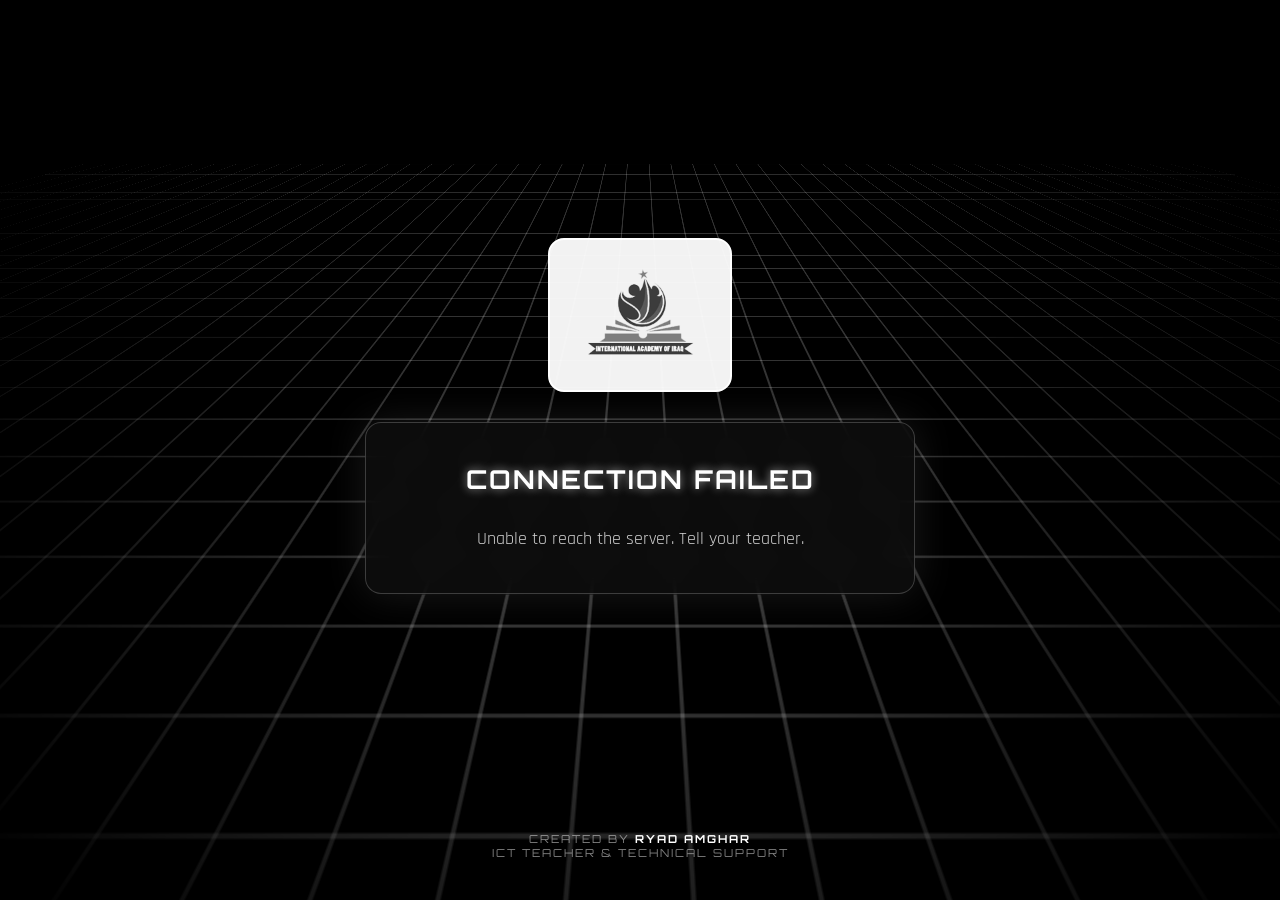
==== exam.html @ 5e93787e "Add files via upload" ====
<!DOCTYPE html>
<html lang="en">
<head>
  <meta charset="UTF-8">
  <meta name="viewport" content="width=device-width, initial-scale=1.0">
  <title>Code Submission</title>
  <link href="https://fonts.googleapis.com/css2?family=Orbitron:wght@400;500;700;900&family=Rajdhani:wght@500;600;700&display=swap" rel="stylesheet">
  <link rel="stylesheet" href="style.css">
</head>
<body>
  <div class="grid-bg"></div>
  <div class="vignette"></div>

  <div class="main-wrapper">
    <div class="logo-container">
      <img src="xcd.png" onerror="this.onerror=null; this.src='logo.png';" alt="International Academy of Iraq">
    </div>

    <div class="card" id="exam-card" hidden>
      <h2>Code submission</h2>
      <form id="form">
        <div class="grade-banner">
          <span class="badge" id="badge"></span>
          <p id="info"></p>
        </div>
        <div id="copy-buttons"></div>
        <hr class="divider">

        <div class="form-group"><input type="text" id="name" placeholder="Full Name" required></div>
        <div class="form-group">
          <select id="section" required>
            <option value="" disabled selected>Select Section</option>
            <option value="A">Section A</option>
            <option value="B">Section B</option>
          </select>
        </div>
        <div class="form-group"><textarea id="code" placeholder="Paste your code here..." required></textarea></div>
        <button type="submit" id="submitBtn">Submit code</button>
      </form>
      <p id="status" role="alert"></p>
      <a class="back" href="index.html" id="back">Back to portal</a>
    </div>
  </div>

  <footer class="designer-footer">
    Created by <span>Ryad Amghar</span><br>ICT Teacher &amp; Technical Support
  </footer>

  <script src="exams.js"></script>
  <script>
    const $ = id => document.getElementById(id);
    const grade = new URLSearchParams(location.search).get("grade");
    const exam = EXAMS[grade];

    // Only students who entered the correct code on the portal get in
    if (!exam || sessionStorage.getItem("examGrade") !== grade) {
      location.replace("index.html");
    } else {
      $("exam-card").hidden = false;
      $("badge").textContent = "GRADE " + grade;
      $("info").textContent = exam.info;

      exam.copy.forEach(item => {
        const btn = document.createElement("button");
        btn.type = "button";
        btn.className = "copy-code-btn";
        btn.textContent = "📋 " + item.label;
        btn.onclick = async () => {
          try {
            await navigator.clipboard.writeText(item.text());
            btn.classList.add("copied");
            btn.textContent = "✅ Copied!";
          } catch (e) {
            btn.textContent = "Copy failed. Ask your teacher.";
          }
          setTimeout(() => { btn.classList.remove("copied"); btn.textContent = "📋 " + item.label; }, 2500);
        };
        $("copy-buttons").appendChild(btn);
      });
      if (!exam.copy.length) $("copy-buttons").nextElementSibling.hidden = true;

      $("back").addEventListener("click", e => {
        if (!confirm("Go back to the portal?\nMake sure you have submitted your work first.")) e.preventDefault();
      });

      $("form").addEventListener("submit", async e => {
        e.preventDefault();
        const btn = $("submitBtn"), status = $("status");
        btn.disabled = true; btn.textContent = "Submitting...";
        status.textContent = ""; status.className = "";
        try {
          await fetch(SCRIPT_URL, {
            method: "POST",
            body: JSON.stringify({
              name: $("name").value,
              grade: grade,
              section: $("section").value,
              code: $("code").value
            })
          });
          status.textContent = "Submitted successfully! Returning to the portal...";
          status.className = "ok";
          $("form").reset();
          sessionStorage.removeItem("examGrade");
          setTimeout(() => { location.href = "index.html"; }, 2500);
        } catch (err) {
          status.textContent = "Submission failed. Check your connection and try again.";
          status.className = "err";
        } finally {
          if (status.className !== "ok") { btn.disabled = false; btn.textContent = "Submit code"; }
        }
      });
    }
  </script>
</body>
</html>
---- style.css ----
:root {
  --card: rgba(15, 15, 15, 0.8);
  --glow: rgba(255, 255, 255, 0.6);
}
* {
  box-sizing: border-box;
  margin: 0;
  padding: 0;
}
body {
  font-family: "Rajdhani", sans-serif;
  background: #000;
  color: #fff;
  min-height: 100vh;
  display: flex;
  flex-direction: column;
  align-items: center;
  justify-content: space-between;
  padding: 20px;
  overflow-x: hidden;
}
.grid-bg {
  position: fixed;
  width: 200vw;
  height: 200vh;
  bottom: -40%;
  left: -50%;
  background-image:
    linear-gradient(rgba(255, 255, 255, 0.2) 2px, transparent 2px),
    linear-gradient(90deg, rgba(255, 255, 255, 0.2) 2px, transparent 2px);
  background-size: 50px 50px;
  transform: perspective(600px) rotateX(60deg);
  animation: gridMove 3s linear infinite;
  z-index: -2;
}
.vignette {
  position: fixed;
  inset: 0;
  background: radial-gradient(circle at center, transparent 30%, #000 100%);
  z-index: -1;
  pointer-events: none;
}
@keyframes gridMove {
  to {
    background-position: 0 50px;
  }
}
@keyframes slideUp {
  to {
    opacity: 1;
    transform: none;
  }
}
.main-wrapper {
  display: flex;
  flex-direction: column;
  align-items: center;
  flex: 1;
  width: 100%;
  justify-content: center;
}
.logo-container {
  margin-bottom: 30px;
  background: rgba(255, 255, 255, 0.95);
  padding: 15px 30px;
  border-radius: 16px;
  border: 2px solid #fff;
  filter: grayscale(100%);
}
.logo-container img {
  max-height: 120px;
  width: auto;
  display: block;
}
.card {
  width: 100%;
  max-width: 550px;
  background: var(--card);
  backdrop-filter: blur(12px);
  border: 1px solid rgba(255, 255, 255, 0.2);
  border-radius: 16px;
  padding: 40px;
  box-shadow: 0 0 40px rgba(255, 255, 255, 0.1);
  opacity: 0;
  transform: translateY(30px);
  animation: slideUp 0.8s ease-out forwards;
  text-align: left;
}
.card.center {
  text-align: center;
}
h2 {
  text-align: center;
  font-family: "Orbitron", sans-serif;
  font-size: 26px;
  margin-bottom: 30px;
  text-shadow: 0 0 10px var(--glow);
  text-transform: uppercase;
  letter-spacing: 2px;
}
.card p.msg {
  font-size: 18px;
  color: rgba(255, 255, 255, 0.8);
  line-height: 1.6;
}
.form-group {
  margin-bottom: 20px;
}
input,
select,
textarea {
  width: 100%;
  background: rgba(0, 0, 0, 0.6);
  border: 1px solid rgba(255, 255, 255, 0.3);
  border-radius: 8px;
  padding: 14px 16px;
  color: #fff;
  font-size: 16px;
  font-family: inherit;
  outline: none;
  transition: 0.3s;
}
input:focus,
select:focus,
textarea:focus {
  border-color: #fff;
  box-shadow: 0 0 15px rgba(255, 255, 255, 0.4);
  background: rgba(30, 30, 30, 0.9);
}
input::placeholder,
textarea::placeholder {
  color: rgba(255, 255, 255, 0.4);
}
input.code-input {
  text-align: center;
  letter-spacing: 4px;
  font-family: "Orbitron", sans-serif;
  text-transform: uppercase;
}
textarea {
  height: 160px;
  resize: vertical;
  font-family: "Courier New", monospace;
  line-height: 1.5;
}
select {
  appearance: none;
  padding-right: 40px;
  background-image: url("data:image/svg+xml,%3Csvg xmlns='http://www.w3.org/2000/svg' width='24' height='24' viewBox='0 0 24 24' fill='none' stroke='%23fff' stroke-width='2'%3E%3Cpolyline points='6 9 12 15 18 9'/%3E%3C/svg%3E");
  background-repeat: no-repeat;
  background-position: right 16px center;
  background-size: 16px;
}
select option {
  background: #000;
}
button {
  width: 100%;
  padding: 16px;
  background: #fff;
  color: #000;
  border: 1px solid #fff;
  border-radius: 8px;
  font:
    700 18px "Orbitron",
    sans-serif;
  letter-spacing: 1.5px;
  text-transform: uppercase;
  cursor: pointer;
  transition: 0.3s;
  box-shadow: 0 0 15px rgba(255, 255, 255, 0.4);
}
button:hover {
  background: #e0e0e0;
  box-shadow: 0 0 30px #fff;
}
button:disabled {
  opacity: 0.6;
  cursor: wait;
}
button:focus-visible,
a:focus-visible {
  outline: 2px solid #fff;
  outline-offset: 3px;
}
.copy-code-btn {
  background: transparent;
  color: #fff;
  border-color: rgba(255, 255, 255, 0.5);
  font-size: 14px;
  box-shadow: none;
  margin-bottom: 10px;
}
.copy-code-btn:hover {
  background: rgba(255, 255, 255, 0.1);
  box-shadow: 0 0 20px rgba(255, 255, 255, 0.3);
}
.copy-code-btn.copied {
  background: rgba(255, 255, 255, 0.15);
  border-color: #fff;
}
.grade-banner {
  display: flex;
  align-items: center;
  gap: 12px;
  background: rgba(255, 255, 255, 0.06);
  border: 1px solid rgba(255, 255, 255, 0.25);
  border-radius: 10px;
  padding: 16px 18px;
  margin-bottom: 14px;
}
.badge {
  background: #fff;
  color: #000;
  font:
    700 10px "Orbitron",
    sans-serif;
  letter-spacing: 1px;
  padding: 4px 10px;
  border-radius: 20px;
  white-space: nowrap;
}
.grade-banner p {
  font-size: 14px;
  color: rgba(255, 255, 255, 0.75);
  line-height: 1.4;
}
.divider {
  border: 0;
  border-top: 1px solid rgba(255, 255, 255, 0.1);
  margin: 14px 0 20px;
}
#status {
  text-align: center;
  margin-top: 20px;
  font:
    500 14px "Orbitron",
    sans-serif;
  min-height: 21px;
}
.ok {
  font-weight: 700;
  text-shadow: 0 0 10px #fff;
}
.err {
  font-weight: 700;
  text-decoration: underline;
}
.back {
  display: block;
  text-align: center;
  margin-top: 18px;
  color: rgba(255, 255, 255, 0.6);
  font-size: 15px;
}
.designer-footer {
  text-align: center;
  padding: 20px 0;
  font:
    11px "Orbitron",
    sans-serif;
  letter-spacing: 2px;
  color: rgba(255, 255, 255, 0.5);
  text-transform: uppercase;
}
.designer-footer span {
  color: #fff;
  font-weight: 700;
}
@media (max-width: 480px) {
  .card {
    padding: 26px 20px;
  }
}
@media (prefers-reduced-motion: reduce) {
  * {
    animation: none !important;
  }
  .card {
    opacity: 1;
    transform: none;
  }
}
/* ── Quiz ── */
.has-bar {
  padding-bottom: 84px;
}
.namerow {
  display: grid;
  grid-template-columns: 1fr 150px;
  gap: 12px;
}
.qmeta {
  font:
    500 12px "Orbitron",
    sans-serif;
  letter-spacing: 1px;
  color: rgba(255, 255, 255, 0.6);
  margin-bottom: 12px;
}
.qtext {
  font-size: 22px;
  font-weight: 600;
  line-height: 1.35;
  margin-bottom: 18px;
}
.opt {
  text-align: left;
  text-transform: none;
  font:
    600 18px/1.3 "Rajdhani",
    sans-serif;
  letter-spacing: 0;
  background: transparent;
  color: #fff;
  border-color: rgba(255, 255, 255, 0.35);
  box-shadow: none;
  margin-bottom: 10px;
}
.opt:hover {
  background: rgba(255, 255, 255, 0.12);
  box-shadow: none;
}
.opt.sel,
.opt.sel:hover {
  background: #fff;
  color: #000;
}
.row {
  display: flex;
  gap: 12px;
  margin-top: 8px;
}
.row button {
  font-size: 15px;
}
.row #prev {
  background: transparent;
  color: #fff;
  box-shadow: none;
}
.row #prev:hover {
  background: rgba(255, 255, 255, 0.12);
}
.qbar {
  position: fixed;
  bottom: 0;
  left: 0;
  right: 0;
  z-index: 50;
  display: flex;
  gap: 6px;
  overflow-x: auto;
  justify-content: safe center;
  padding: 10px 12px;
  background: rgba(0, 0, 0, 0.92);
  border-top: 1px solid rgba(255, 255, 255, 0.3);
}
.qbar button {
  width: auto;
  flex: 0 0 auto;
  min-width: 38px;
  padding: 8px 6px;
  font:
    600 13px "Rajdhani",
    sans-serif;
  letter-spacing: 0;
  text-transform: none;
  background: transparent;
  color: #fff;
  border-color: rgba(255, 255, 255, 0.35);
  box-shadow: none;
}
.qbar button:hover {
  background: rgba(255, 255, 255, 0.15);
  box-shadow: none;
}
.qbar button.done {
  background: rgba(255, 255, 255, 0.28);
}
.qbar button.cur {
  background: #fff;
  color: #000;
  border-color: #fff;
}
@media (max-width: 480px) {
  .namerow {
    grid-template-columns: 1fr;
  }
  .qtext {
    font-size: 20px;
  }
}
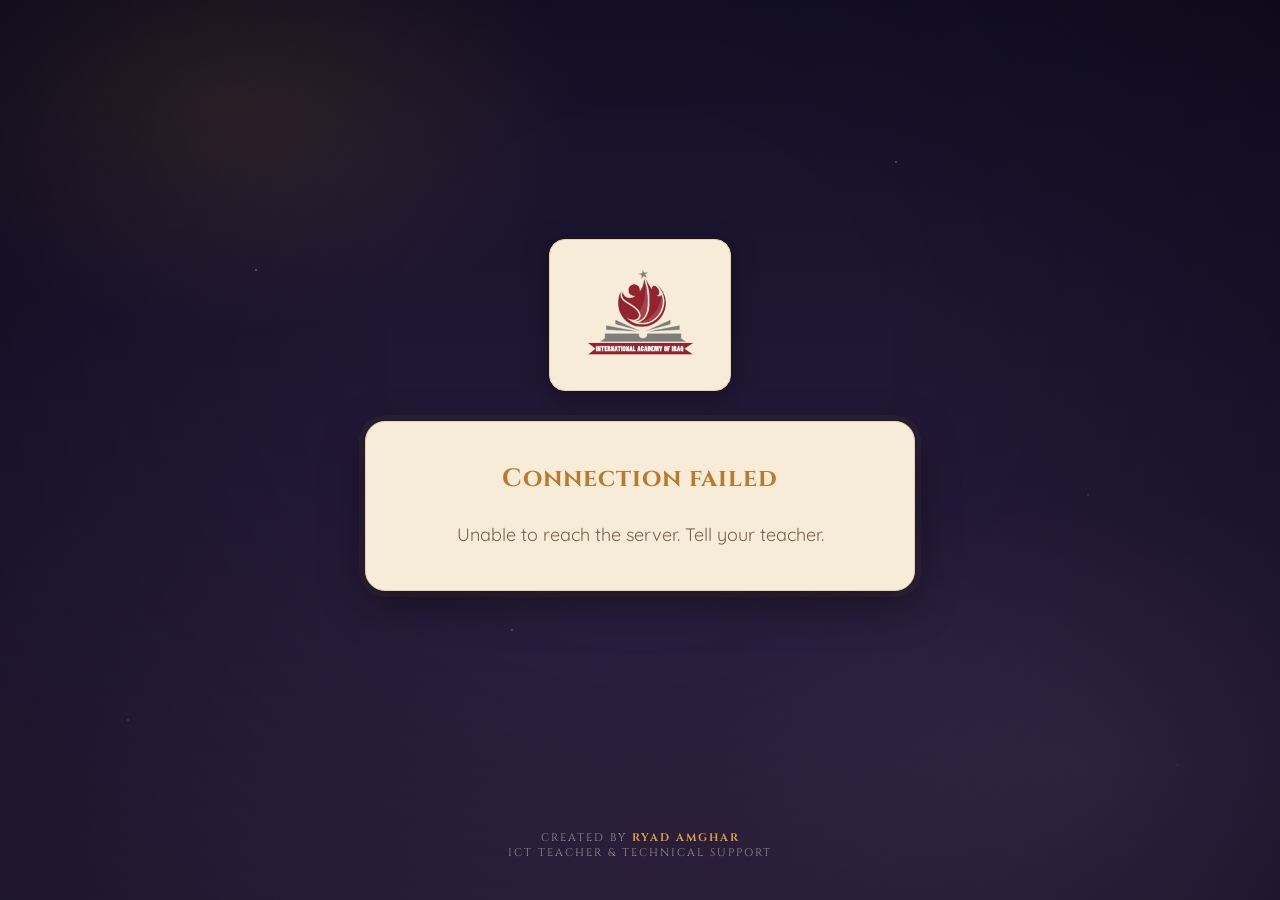
==== commit 9f59c350: "Add files via upload" ====
--- a/exam.html
+++ b/exam.html
@@ -4,7 +4,7 @@
   <meta charset="UTF-8">
   <meta name="viewport" content="width=device-width, initial-scale=1.0">
   <title>Code Submission</title>
-  <link href="https://fonts.googleapis.com/css2?family=Orbitron:wght@400;500;700;900&family=Rajdhani:wght@500;600;700&display=swap" rel="stylesheet">
+  <link href="https://fonts.googleapis.com/css2?family=Cinzel:wght@400;600;700&family=Quicksand:wght@400;500;600;700&display=swap" rel="stylesheet">
   <link rel="stylesheet" href="style.css">
 </head>
 <body>
@@ -79,8 +79,17 @@
       });
       if (!exam.copy.length) $("copy-buttons").nextElementSibling.hidden = true;
 
+      let allowLeave = false;
+      window.addEventListener("beforeunload", e => {
+        if (!allowLeave) { e.preventDefault(); e.returnValue = ""; }
+      });
+
       $("back").addEventListener("click", e => {
-        if (!confirm("Go back to the portal?\nMake sure you have submitted your work first.")) e.preventDefault();
+        if (confirm("Go back to the portal?\nMake sure you have submitted your work first.")) {
+          allowLeave = true;
+        } else {
+          e.preventDefault();
+        }
       });
 
       $("form").addEventListener("submit", async e => {
@@ -102,6 +111,7 @@
           status.className = "ok";
           $("form").reset();
           sessionStorage.removeItem("examGrade");
+          allowLeave = true;
           setTimeout(() => { location.href = "index.html"; }, 2500);
         } catch (err) {
           status.textContent = "Submission failed. Check your connection and try again.";
--- a/style.css
+++ b/style.css
@@ -1,393 +1,106 @@
-:root {
-  --card: rgba(15, 15, 15, 0.8);
-  --glow: rgba(255, 255, 255, 0.6);
+:root{
+  /* night sky */
+  --sky-deep:#140f24;
+  --sky-mid:#241a3a;
+  --sky-soft:#352646;
+  /* lantern-lit parchment card */
+  --card:#f6ecd8;
+  --card-edge:#e4d3ab;
+  --ink:#4a3521;
+  --ink-dim:#7a6248;
+  --gold:#b9792f;
+  --gold-bright:#d99a3f;
+  --gold-soft:rgba(185,121,47,.14);
+  --ok:#3f7a4f;
+  --err:#a23b3b;
 }
-* {
-  box-sizing: border-box;
-  margin: 0;
-  padding: 0;
-}
-body {
-  font-family: "Rajdhani", sans-serif;
-  background: #000;
-  color: #fff;
-  min-height: 100vh;
-  display: flex;
-  flex-direction: column;
-  align-items: center;
-  justify-content: space-between;
-  padding: 20px;
-  overflow-x: hidden;
-}
-.grid-bg {
-  position: fixed;
-  width: 200vw;
-  height: 200vh;
-  bottom: -40%;
-  left: -50%;
+*{box-sizing:border-box;margin:0;padding:0}
+body{font-family:'Quicksand',sans-serif;background:
+  radial-gradient(500px 320px at 18% 12%, rgba(217,154,63,.14), transparent 70%),
+  radial-gradient(560px 380px at 85% 85%, rgba(170,130,200,.12), transparent 70%),
+  linear-gradient(180deg,var(--sky-deep) 0%,var(--sky-mid) 55%,var(--sky-soft) 100%);
+  background-attachment:fixed;color:var(--card);min-height:100vh;display:flex;flex-direction:column;align-items:center;justify-content:space-between;padding:20px;overflow-x:hidden}
+
+/* soft twinkling stars + two slow, gentle lantern glows — still, not distracting */
+.grid-bg{position:fixed;inset:0;z-index:-2;pointer-events:none;
   background-image:
-    linear-gradient(rgba(255, 255, 255, 0.2) 2px, transparent 2px),
-    linear-gradient(90deg, rgba(255, 255, 255, 0.2) 2px, transparent 2px);
-  background-size: 50px 50px;
-  transform: perspective(600px) rotateX(60deg);
-  animation: gridMove 3s linear infinite;
-  z-index: -2;
-}
-.vignette {
-  position: fixed;
-  inset: 0;
-  background: radial-gradient(circle at center, transparent 30%, #000 100%);
-  z-index: -1;
-  pointer-events: none;
-}
-@keyframes gridMove {
-  to {
-    background-position: 0 50px;
-  }
-}
-@keyframes slideUp {
-  to {
-    opacity: 1;
-    transform: none;
-  }
-}
-.main-wrapper {
-  display: flex;
-  flex-direction: column;
-  align-items: center;
-  flex: 1;
-  width: 100%;
-  justify-content: center;
-}
-.logo-container {
-  margin-bottom: 30px;
-  background: rgba(255, 255, 255, 0.95);
-  padding: 15px 30px;
-  border-radius: 16px;
-  border: 2px solid #fff;
-  filter: grayscale(100%);
-}
-.logo-container img {
-  max-height: 120px;
-  width: auto;
-  display: block;
-}
-.card {
-  width: 100%;
-  max-width: 550px;
-  background: var(--card);
-  backdrop-filter: blur(12px);
-  border: 1px solid rgba(255, 255, 255, 0.2);
-  border-radius: 16px;
-  padding: 40px;
-  box-shadow: 0 0 40px rgba(255, 255, 255, 0.1);
-  opacity: 0;
-  transform: translateY(30px);
-  animation: slideUp 0.8s ease-out forwards;
-  text-align: left;
-}
-.card.center {
-  text-align: center;
-}
-h2 {
-  text-align: center;
-  font-family: "Orbitron", sans-serif;
-  font-size: 26px;
-  margin-bottom: 30px;
-  text-shadow: 0 0 10px var(--glow);
-  text-transform: uppercase;
-  letter-spacing: 2px;
-}
-.card p.msg {
-  font-size: 18px;
-  color: rgba(255, 255, 255, 0.8);
-  line-height: 1.6;
-}
-.form-group {
-  margin-bottom: 20px;
-}
-input,
-select,
-textarea {
-  width: 100%;
-  background: rgba(0, 0, 0, 0.6);
-  border: 1px solid rgba(255, 255, 255, 0.3);
-  border-radius: 8px;
-  padding: 14px 16px;
-  color: #fff;
-  font-size: 16px;
-  font-family: inherit;
-  outline: none;
-  transition: 0.3s;
-}
-input:focus,
-select:focus,
-textarea:focus {
-  border-color: #fff;
-  box-shadow: 0 0 15px rgba(255, 255, 255, 0.4);
-  background: rgba(30, 30, 30, 0.9);
-}
-input::placeholder,
-textarea::placeholder {
-  color: rgba(255, 255, 255, 0.4);
-}
-input.code-input {
-  text-align: center;
-  letter-spacing: 4px;
-  font-family: "Orbitron", sans-serif;
-  text-transform: uppercase;
-}
-textarea {
-  height: 160px;
-  resize: vertical;
-  font-family: "Courier New", monospace;
-  line-height: 1.5;
-}
-select {
-  appearance: none;
-  padding-right: 40px;
-  background-image: url("data:image/svg+xml,%3Csvg xmlns='http://www.w3.org/2000/svg' width='24' height='24' viewBox='0 0 24 24' fill='none' stroke='%23fff' stroke-width='2'%3E%3Cpolyline points='6 9 12 15 18 9'/%3E%3C/svg%3E");
-  background-repeat: no-repeat;
-  background-position: right 16px center;
-  background-size: 16px;
-}
-select option {
-  background: #000;
-}
-button {
-  width: 100%;
-  padding: 16px;
-  background: #fff;
-  color: #000;
-  border: 1px solid #fff;
-  border-radius: 8px;
-  font:
-    700 18px "Orbitron",
-    sans-serif;
-  letter-spacing: 1.5px;
-  text-transform: uppercase;
-  cursor: pointer;
-  transition: 0.3s;
-  box-shadow: 0 0 15px rgba(255, 255, 255, 0.4);
-}
-button:hover {
-  background: #e0e0e0;
-  box-shadow: 0 0 30px #fff;
-}
-button:disabled {
-  opacity: 0.6;
-  cursor: wait;
-}
-button:focus-visible,
-a:focus-visible {
-  outline: 2px solid #fff;
-  outline-offset: 3px;
-}
-.copy-code-btn {
-  background: transparent;
-  color: #fff;
-  border-color: rgba(255, 255, 255, 0.5);
-  font-size: 14px;
-  box-shadow: none;
-  margin-bottom: 10px;
-}
-.copy-code-btn:hover {
-  background: rgba(255, 255, 255, 0.1);
-  box-shadow: 0 0 20px rgba(255, 255, 255, 0.3);
-}
-.copy-code-btn.copied {
-  background: rgba(255, 255, 255, 0.15);
-  border-color: #fff;
-}
-.grade-banner {
-  display: flex;
-  align-items: center;
-  gap: 12px;
-  background: rgba(255, 255, 255, 0.06);
-  border: 1px solid rgba(255, 255, 255, 0.25);
-  border-radius: 10px;
-  padding: 16px 18px;
-  margin-bottom: 14px;
-}
-.badge {
-  background: #fff;
-  color: #000;
-  font:
-    700 10px "Orbitron",
-    sans-serif;
-  letter-spacing: 1px;
-  padding: 4px 10px;
-  border-radius: 20px;
-  white-space: nowrap;
-}
-.grade-banner p {
-  font-size: 14px;
-  color: rgba(255, 255, 255, 0.75);
-  line-height: 1.4;
-}
-.divider {
-  border: 0;
-  border-top: 1px solid rgba(255, 255, 255, 0.1);
-  margin: 14px 0 20px;
-}
-#status {
-  text-align: center;
-  margin-top: 20px;
-  font:
-    500 14px "Orbitron",
-    sans-serif;
-  min-height: 21px;
-}
-.ok {
-  font-weight: 700;
-  text-shadow: 0 0 10px #fff;
-}
-.err {
-  font-weight: 700;
-  text-decoration: underline;
-}
-.back {
-  display: block;
-  text-align: center;
-  margin-top: 18px;
-  color: rgba(255, 255, 255, 0.6);
-  font-size: 15px;
-}
-.designer-footer {
-  text-align: center;
-  padding: 20px 0;
-  font:
-    11px "Orbitron",
-    sans-serif;
-  letter-spacing: 2px;
-  color: rgba(255, 255, 255, 0.5);
-  text-transform: uppercase;
-}
-.designer-footer span {
-  color: #fff;
-  font-weight: 700;
-}
-@media (max-width: 480px) {
-  .card {
-    padding: 26px 20px;
-  }
-}
-@media (prefers-reduced-motion: reduce) {
-  * {
-    animation: none !important;
-  }
-  .card {
-    opacity: 1;
-    transform: none;
-  }
-}
+    radial-gradient(1.5px 1.5px at 20% 30%, rgba(246,236,216,.55), transparent),
+    radial-gradient(1.5px 1.5px at 70% 18%, rgba(246,236,216,.45), transparent),
+    radial-gradient(1px 1px at 85% 55%, rgba(246,236,216,.4), transparent),
+    radial-gradient(1.5px 1.5px at 40% 70%, rgba(246,236,216,.4), transparent),
+    radial-gradient(1px 1px at 55% 40%, rgba(246,236,216,.35), transparent),
+    radial-gradient(1.5px 1.5px at 10% 80%, rgba(246,236,216,.35), transparent),
+    radial-gradient(1px 1px at 92% 85%, rgba(246,236,216,.4), transparent);
+  background-size:100% 100%;
+  animation:twinkle 6s ease-in-out infinite alternate}
+@keyframes twinkle{from{opacity:.6}to{opacity:1}}
+.vignette{position:fixed;inset:0;background:radial-gradient(circle at 50% 40%,transparent 30%,rgba(8,6,16,.5) 100%);z-index:-1;pointer-events:none}
+
+@keyframes slideUp{to{opacity:1;transform:none}}
+.main-wrapper{display:flex;flex-direction:column;align-items:center;flex:1;width:100%;justify-content:center}
+
+.logo-container{margin-bottom:30px;background:var(--card);padding:15px 30px;border-radius:16px;border:1px solid var(--card-edge);box-shadow:0 6px 26px rgba(0,0,0,.35)}
+.logo-container img{max-height:120px;width:auto;display:block}
+
+.card{width:100%;max-width:550px;background:var(--card);border:1px solid var(--card-edge);border-radius:20px;padding:40px;box-shadow:0 14px 44px rgba(0,0,0,.4),0 0 0 6px rgba(217,154,63,.06);opacity:0;transform:translateY(20px);animation:slideUp .7s ease-out forwards;text-align:left;color:var(--ink)}
+.card.center{text-align:center}
+
+h2{text-align:center;font-family:'Cinzel',serif;font-size:25px;font-weight:700;margin-bottom:26px;color:var(--gold);letter-spacing:1px}
+.card p.msg{font-size:18px;color:var(--ink-dim);line-height:1.6}
+
+.form-group{margin-bottom:20px}
+input,select,textarea{width:100%;background:#fffaf0;border:1px solid var(--card-edge);border-radius:10px;padding:14px 16px;color:var(--ink);font-size:16px;font-family:inherit;outline:none;transition:.25s}
+input:focus,select:focus,textarea:focus{border-color:var(--gold);box-shadow:0 0 0 3px var(--gold-soft);background:#fff}
+input::placeholder,textarea::placeholder{color:rgba(74,53,33,.4)}
+input.code-input{text-align:center;letter-spacing:4px;font-family:'Cinzel',serif;text-transform:uppercase}
+textarea{height:160px;resize:vertical;font-family:'Quicksand',sans-serif;line-height:1.5}
+select{appearance:none;padding-right:40px;background-image:url("data:image/svg+xml,%3Csvg xmlns='http://www.w3.org/2000/svg' width='24' height='24' viewBox='0 0 24 24' fill='none' stroke='%23b9792f' stroke-width='2'%3E%3Cpolyline points='6 9 12 15 18 9'/%3E%3C/svg%3E");background-repeat:no-repeat;background-position:right 16px center;background-size:16px}
+select option{background:#fffaf0;color:var(--ink)}
+
+button{width:100%;padding:16px;background:linear-gradient(180deg,var(--gold-bright),var(--gold));color:#2e1e0f;border:1px solid var(--gold);border-radius:10px;font:700 16px 'Cinzel',serif;letter-spacing:.5px;cursor:pointer;transition:.25s;box-shadow:0 5px 18px rgba(185,121,47,.35)}
+button:hover{filter:brightness(1.06);box-shadow:0 7px 22px rgba(185,121,47,.45);transform:translateY(-1px)}
+button:disabled{opacity:.55;cursor:wait;transform:none}
+button:focus-visible,a:focus-visible{outline:2px solid var(--gold);outline-offset:3px}
+
+.copy-code-btn{background:transparent;color:var(--ink);border-color:var(--card-edge);font-size:14px;box-shadow:none;margin-bottom:10px;font-family:'Quicksand',sans-serif;font-weight:600;text-transform:none;letter-spacing:0}
+.copy-code-btn:hover{background:var(--gold-soft);border-color:var(--gold);box-shadow:none;transform:none}
+.copy-code-btn.copied{background:var(--gold-soft);border-color:var(--gold);color:var(--gold)}
+
+.grade-banner{display:flex;align-items:center;gap:12px;background:rgba(185,121,47,.08);border:1px solid var(--card-edge);border-radius:12px;padding:16px 18px;margin-bottom:14px}
+.badge{background:var(--gold);color:#2e1e0f;font:700 10px 'Cinzel',serif;letter-spacing:1px;padding:4px 10px;border-radius:20px;white-space:nowrap}
+.grade-banner p{font-size:14px;color:var(--ink-dim);line-height:1.4}
+
+.divider{border:0;border-top:1px solid var(--card-edge);margin:14px 0 20px}
+
+#status{text-align:center;margin-top:20px;font:600 14px 'Quicksand',sans-serif;min-height:21px}
+.ok{color:var(--ok);font-weight:700}
+.err{color:var(--err);font-weight:700;text-decoration:underline}
+
+.back{display:block;text-align:center;margin-top:18px;color:var(--ink-dim);font-size:15px}
+.back:hover{color:var(--gold)}
+
+.designer-footer{text-align:center;padding:20px 0;font:11px 'Cinzel',serif;letter-spacing:2px;color:rgba(246,236,216,.55);text-transform:uppercase}
+.designer-footer span{color:var(--gold-bright);font-weight:700}
+
+@media(max-width:480px){.card{padding:26px 20px}}
+@media(prefers-reduced-motion:reduce){*{animation:none!important}.card{opacity:1;transform:none}}
+
 /* ── Quiz ── */
-.has-bar {
-  padding-bottom: 84px;
-}
-.namerow {
-  display: grid;
-  grid-template-columns: 1fr 150px;
-  gap: 12px;
-}
-.qmeta {
-  font:
-    500 12px "Orbitron",
-    sans-serif;
-  letter-spacing: 1px;
-  color: rgba(255, 255, 255, 0.6);
-  margin-bottom: 12px;
-}
-.qtext {
-  font-size: 22px;
-  font-weight: 600;
-  line-height: 1.35;
-  margin-bottom: 18px;
-}
-.opt {
-  text-align: left;
-  text-transform: none;
-  font:
-    600 18px/1.3 "Rajdhani",
-    sans-serif;
-  letter-spacing: 0;
-  background: transparent;
-  color: #fff;
-  border-color: rgba(255, 255, 255, 0.35);
-  box-shadow: none;
-  margin-bottom: 10px;
-}
-.opt:hover {
-  background: rgba(255, 255, 255, 0.12);
-  box-shadow: none;
-}
-.opt.sel,
-.opt.sel:hover {
-  background: #fff;
-  color: #000;
-}
-.row {
-  display: flex;
-  gap: 12px;
-  margin-top: 8px;
-}
-.row button {
-  font-size: 15px;
-}
-.row #prev {
-  background: transparent;
-  color: #fff;
-  box-shadow: none;
-}
-.row #prev:hover {
-  background: rgba(255, 255, 255, 0.12);
-}
-.qbar {
-  position: fixed;
-  bottom: 0;
-  left: 0;
-  right: 0;
-  z-index: 50;
-  display: flex;
-  gap: 6px;
-  overflow-x: auto;
-  justify-content: safe center;
-  padding: 10px 12px;
-  background: rgba(0, 0, 0, 0.92);
-  border-top: 1px solid rgba(255, 255, 255, 0.3);
-}
-.qbar button {
-  width: auto;
-  flex: 0 0 auto;
-  min-width: 38px;
-  padding: 8px 6px;
-  font:
-    600 13px "Rajdhani",
-    sans-serif;
-  letter-spacing: 0;
-  text-transform: none;
-  background: transparent;
-  color: #fff;
-  border-color: rgba(255, 255, 255, 0.35);
-  box-shadow: none;
-}
-.qbar button:hover {
-  background: rgba(255, 255, 255, 0.15);
-  box-shadow: none;
-}
-.qbar button.done {
-  background: rgba(255, 255, 255, 0.28);
-}
-.qbar button.cur {
-  background: #fff;
-  color: #000;
-  border-color: #fff;
-}
-@media (max-width: 480px) {
-  .namerow {
-    grid-template-columns: 1fr;
-  }
-  .qtext {
-    font-size: 20px;
-  }
-}
+.has-bar{padding-bottom:84px}
+.namerow{display:grid;grid-template-columns:1fr 150px;gap:12px}
+.qmeta{font:600 12px 'Quicksand',sans-serif;letter-spacing:.5px;color:var(--ink-dim);margin-bottom:12px}
+.qtext{font-size:22px;font-weight:600;line-height:1.35;margin-bottom:18px;color:var(--ink)}
+.opt{text-align:left;text-transform:none;font:600 18px/1.3 'Quicksand',sans-serif;letter-spacing:0;background:#fffaf0;color:var(--ink);border-color:var(--card-edge);box-shadow:none;margin-bottom:10px}
+.opt:hover{background:var(--gold-soft);box-shadow:none;transform:none}
+.opt.sel,.opt.sel:hover{background:var(--gold);color:#2e1e0f;border-color:var(--gold)}
+.row{display:flex;gap:12px;margin-top:8px}
+.row button{font-size:14px;letter-spacing:0}
+.row #prev{background:transparent;color:var(--ink);border-color:var(--card-edge);box-shadow:none}
+.row #prev:hover{background:var(--gold-soft);box-shadow:none}
+.qbar{position:fixed;bottom:0;left:0;right:0;z-index:50;display:flex;gap:6px;overflow-x:auto;justify-content:safe center;padding:10px 12px;background:rgba(20,15,36,.92);border-top:1px solid rgba(217,154,63,.25)}
+.qbar button{width:auto;flex:0 0 auto;min-width:38px;padding:8px 6px;font:600 13px 'Quicksand',sans-serif;letter-spacing:0;text-transform:none;background:transparent;color:var(--card);border-color:rgba(217,154,63,.3);box-shadow:none}
+.qbar button:hover{background:rgba(217,154,63,.18);box-shadow:none;transform:none}
+.qbar button.done{background:rgba(217,154,63,.3)}
+.qbar button.cur{background:var(--gold-bright);color:#2e1e0f;border-color:var(--gold-bright)}
+@media(max-width:480px){.namerow{grid-template-columns:1fr}.qtext{font-size:20px}}
+.frq-input{height:140px;resize:vertical;font-family:'Quicksand',sans-serif;font-size:17px;line-height:1.4;background:#fffaf0;color:var(--ink)}
